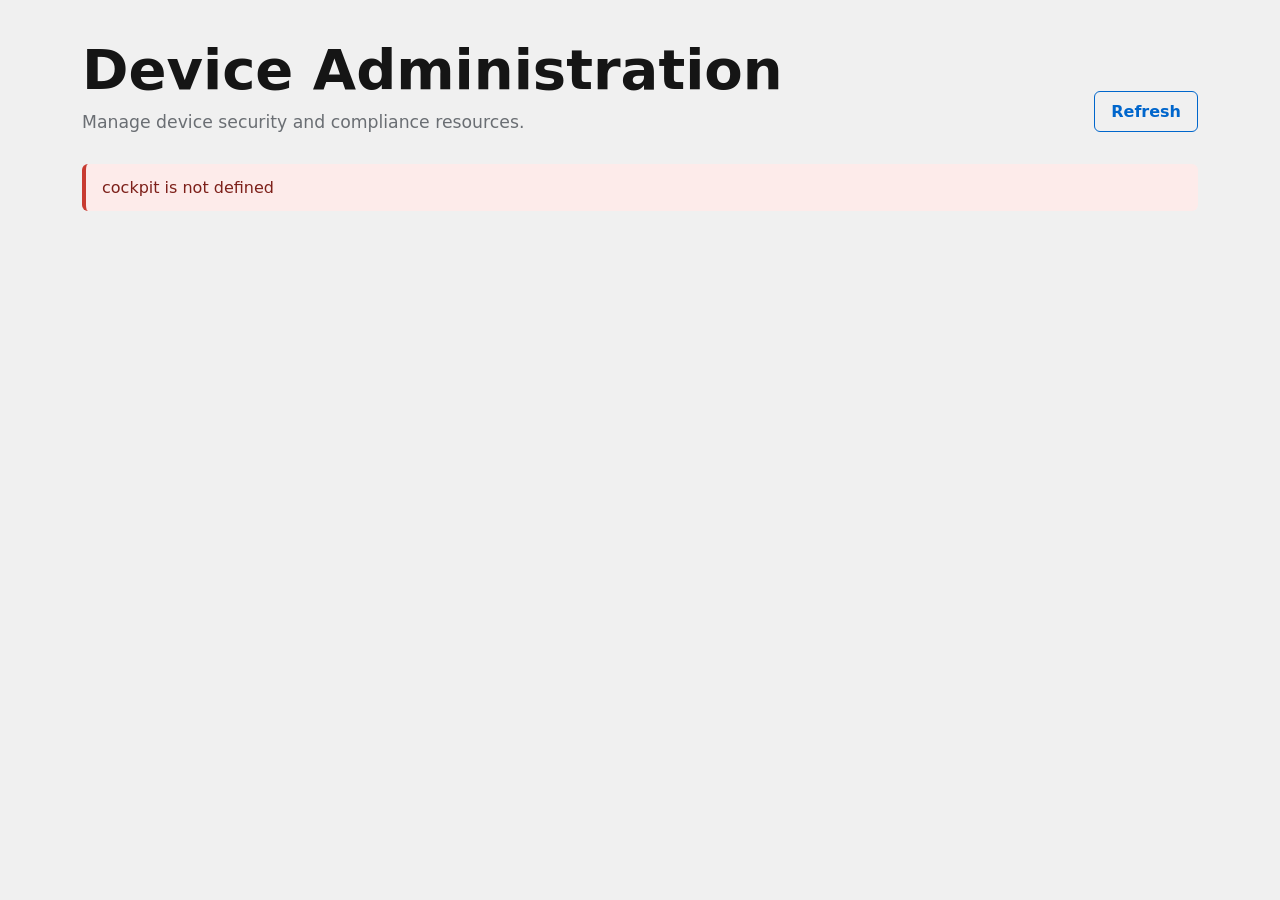
==== meta-example/recipes-webui/iot2050-cockpit-device-admin/files/index.html @ ad5d7cf4 "iot2050-cockpit-device-admin: Add Device Admin Provide device identity and administration actions th" ====
<!doctype html>
<html lang="en">
<head>
  <meta charset="utf-8">
  <meta name="viewport" content="width=device-width, initial-scale=1">
  <title>SIMATIC IOT2050 Device Administration</title>
  <link rel="stylesheet" href="device-admin.css">
  <script src="../base1/cockpit.js"></script>
  <script defer src="device-admin.js"></script>
</head>
<body>
  <main class="page">
    <header class="hero">
      <div>
          <h1>Device Administration</h1>
        <p class="subtitle">Manage device security and compliance resources.</p>
      </div>
      <div class="hero-actions">
        <button id="refresh" class="secondary">Refresh</button>
      </div>
    </header>

    <div id="message" class="message hidden" role="status" aria-live="polite"></div>
    <div id="error" class="alert hidden" role="alert"></div>
    <div id="loading" class="loading">Reading system information…</div>

    <section id="settings" class="cards hidden">
      <article class="card certificate-card">
        <div class="card-heading">
          <div>
            <span class="tag">HTTPS</span>
            <h2>Web certificate</h2>
          </div>
          <span id="certificate-status" class="status neutral">Inspecting</span>
        </div>
        <p>Install an HTTPS certificate and its matching private key. The certificate already contains the public key.</p>
        <dl id="certificate-details"></dl>

        <div class="form-grid">
          <div>
            <label for="certificate-file">Certificate or full chain</label>
            <div class="file-picker">
              <input id="certificate-file" class="file-input" type="file" accept=".crt,.cer,.pem,application/x-pem-file">
              <label id="choose-certificate-file" class="file-picker-button secondary" for="certificate-file">Choose file</label>
              <span id="certificate-file-name" class="file-name">No file selected</span>
            </div>
            <p class="file-hint">PEM certificate or full chain. Include the browser address in the certificate SAN.</p>
          </div>
          <div>
            <label for="private-key-file">Private key</label>
            <div class="file-picker">
              <input id="private-key-file" class="file-input" type="file" accept=".key,.pem,application/x-pem-file">
              <label id="choose-private-key-file" class="file-picker-button secondary" for="private-key-file">Choose file</label>
              <span id="private-key-file-name" class="file-name">No file selected</span>
            </div>
            <p class="file-hint">Matching unencrypted PEM private key. The private key is not shown after upload.</p>
          </div>
        </div>
        <button id="install-certificate">Install certificate</button>
        <p class="warning">Installing a certificate reloads nginx. A trusted CA certificate is needed to remove browser security warnings.</p>
      </article>

    </section>
  </main>
</body>
</html>
---- meta-example/recipes-webui/iot2050-cockpit-device-admin/files/device-admin.css ----
:root {
  color-scheme: light dark;
  font-family: "Siemens Sans", system-ui, sans-serif;
  --primary: var(--pf-t--global--color--brand--default, #0066cc);
  --primary-dark: var(--pf-t--global--color--brand--hover, #004d99);
  --surface: var(--pf-t--global--background--color--secondary--default, #ffffff);
  --border: var(--pf-t--global--border--color--default, #d2d2d2);
  --input-border: #aebbc0;
  --text: var(--pf-t--global--text--color--regular, #151515);
  --muted: var(--pf-t--global--text--color--subtle, #6a6e73);
  --page-background: var(--pf-t--global--background--color--primary--default, #f0f0f0);
  --status-neutral-bg: #e7ecee;
  --status-neutral-text: #35454d;
  --status-good-bg: #dff4e7;
  --status-good-text: #17663a;
  --status-warn-bg: #fff0c8;
  --status-warn-text: #775000;
  --status-bad-bg: #fde4e2;
  --status-bad-text: #a32921;
  --disabled-bg: #d7dddf;
  --disabled-text: #6c777c;
  --message-bg: #e2f5f3;
  --message-text: #135b59;
  --alert-bg: #fdebea;
  --alert-border: #c83b31;
  --alert-text: #7d201a;
  --radius: 6px;
  --shadow: 0 4px 16px rgba(20, 45, 55, .08);
  background: var(--page-background);
  color: var(--text);
}

* { box-sizing: border-box; }
body { margin: 0; min-height: 100vh; background: var(--page-background); color: var(--text); }
button, input { font: inherit; }
.page { max-width: 1180px; margin: 0 auto; padding: 42px 32px 64px; }
.hero { display: flex; align-items: flex-end; justify-content: space-between; gap: 24px; margin-bottom: 32px; }
.hero-actions { display: flex; align-items: center; gap: 10px; }
.eyebrow { color: var(--primary); font-size: .92rem; font-weight: 700; letter-spacing: .12em; margin-bottom: 10px; }
h1 { margin: 0; font-size: clamp(2rem, 5vw, 3.5rem); line-height: 1; font-weight: 650; }
.subtitle { max-width: 700px; margin: 14px 0 0; color: var(--muted); font-size: 1.08rem; }
.cards { display: grid; grid-template-columns: minmax(0, 1fr); gap: 20px; align-items: start; }
.card { padding: 24px; background: var(--surface); border: 1px solid var(--border); border-radius: var(--radius); box-shadow: var(--shadow); }
.card-heading { display: flex; align-items: flex-start; justify-content: space-between; gap: 12px; }
h2 { margin: 8px 0 4px; font-size: 1.35rem; }
.card > p { min-height: 46px; color: var(--muted); line-height: 1.45; }
.tag { color: var(--primary); font-size: .72rem; font-weight: 700; letter-spacing: .08em; }
.status { padding: 5px 10px; border-radius: 999px; font-size: .78rem; white-space: nowrap; }
.status.neutral { background: var(--status-neutral-bg); color: var(--status-neutral-text); }
.status.good { background: var(--status-good-bg); color: var(--status-good-text); }
.status.warn { background: var(--status-warn-bg); color: var(--status-warn-text); }
.status.bad { background: var(--status-bad-bg); color: var(--status-bad-text); }
dl { margin: 20px 0; }
dl div { display: grid; grid-template-columns: 34% 66%; padding: 9px 0; border-bottom: 1px solid var(--border); }
dt { color: var(--muted); }
dd { margin: 0; overflow-wrap: anywhere; }
.form-grid { display: grid; grid-template-columns: repeat(2, minmax(0, 1fr)); gap: 18px; margin-bottom: 18px; }
label { display: block; font-weight: 600; }
.file-picker { display: flex; align-items: center; width: 100%; min-width: 0; min-height: 42px; margin: 8px 0 6px; border: 1px solid var(--input-border); border-radius: var(--radius); background: var(--surface); overflow: hidden; }
.file-input { position: absolute; width: 1px; height: 1px; overflow: hidden; clip: rect(0 0 0 0); white-space: nowrap; clip-path: inset(50%); }
.file-picker-button { order: 2; flex: 0 0 auto; padding: 10px 16px; border-left: 1px solid var(--input-border); color: var(--primary); cursor: pointer; font-weight: 600; }
.file-picker-button:hover { color: #fff; background: var(--primary); }
.file-input:focus-visible + .file-picker-button { outline: 2px solid var(--primary); outline-offset: 2px; }
.file-name { order: 1; flex: 1 1 auto; min-width: 0; padding: 10px 12px; overflow: hidden; color: var(--text); text-overflow: ellipsis; white-space: nowrap; }
.file-picker-button.disabled { pointer-events: none; opacity: .65; }
button { padding: 10px 16px; border: 0; border-radius: var(--radius); background: var(--primary); color: #fff; cursor: pointer; font-weight: 600; }
button:hover:not(:disabled) { background: var(--primary-dark); }
button.secondary { background: transparent; color: var(--primary); border: 1px solid var(--primary); }
button.secondary:hover:not(:disabled) { color: #fff; }
button:disabled { cursor: not-allowed; background: var(--disabled-bg); color: var(--disabled-text); }
.warning, .file-hint { color: var(--muted); font-size: .9rem; line-height: 1.45; }
.warning { margin: 16px 0 0; }
.message, .alert { padding: 14px 16px; margin-bottom: 20px; border-radius: var(--radius); }
.message { border-left: 4px solid var(--primary); background: var(--message-bg); color: var(--message-text); }
.alert { border-left: 4px solid var(--alert-border); background: var(--alert-bg); color: var(--alert-text); }
.loading { padding: 28px 0; color: var(--muted); }
.hidden { display: none !important; }
@media (max-width: 850px) { .cards { grid-template-columns: 1fr; } }
@media (max-width: 620px) {
  .page { padding: 28px 18px; }
  .hero { align-items: flex-start; flex-direction: column; }
  .hero-actions { align-self: stretch; justify-content: flex-end; }
  .form-grid { grid-template-columns: 1fr; }
  .file-picker { align-items: flex-start; flex-direction: column; }
  .file-name { max-width: 100%; }
}
:root.pf-v6-theme-dark {
  --page-background: var(--pf-t--global--background--color--primary--default, #151515);
  --surface: var(--pf-t--global--background--color--secondary--default, #212121);
  --border: var(--pf-t--global--border--color--default, #4f5255);
  --input-border: #6a6e73;
  --text: var(--pf-t--global--text--color--regular, #f5f5f5);
  --muted: var(--pf-t--global--text--color--subtle, #b8bbbe);
  --primary: var(--pf-t--global--color--brand--default, #73bcf7);
  --primary-dark: var(--pf-t--global--color--brand--hover, #bee1f7);
  --status-neutral-bg: #2b2b2b;
  --status-neutral-text: #f5f5f5;
  --status-good-bg: #1e4f32;
  --status-good-text: #b9f0c5;
  --status-warn-bg: #5f4517;
  --status-warn-text: #ffe3a3;
  --status-bad-bg: #5f2020;
  --status-bad-text: #ffbdbd;
  --disabled-bg: #3c3f42;
  --disabled-text: #b8bbbe;
  --message-bg: #1e4f4a;
  --message-text: #b8f0e8;
  --alert-bg: #5f2020;
  --alert-border: #f56e6e;
  --alert-text: #ffbdbd;
  color: var(--text);
}
:root[data-cockpit-theme="dark"] {
  --page-background: var(--pf-t--global--background--color--primary--default, #151515);
  --surface: var(--pf-t--global--background--color--secondary--default, #212121);
  --border: var(--pf-t--global--border--color--default, #4f5255);
  --text: var(--pf-t--global--text--color--regular, #f5f5f5);
  --muted: var(--pf-t--global--text--color--subtle, #b8bbbe);
  --primary: var(--pf-t--global--color--brand--default, #73bcf7);
  --primary-dark: var(--pf-t--global--color--brand--hover, #bee1f7);
  color: var(--text);
}
:root.pf-v6-theme-dark body,
:root[data-cockpit-theme="dark"] body { background: var(--page-background); color: var(--text); }
:root.pf-v6-theme-dark .subtitle,
:root.pf-v6-theme-dark .card > p,
:root.pf-v6-theme-dark dt,
:root.pf-v6-theme-dark .loading,
:root.pf-v6-theme-dark .warning,
:root.pf-v6-theme-dark .file-hint,
:root[data-cockpit-theme="dark"] .subtitle,
:root[data-cockpit-theme="dark"] .card > p,
:root[data-cockpit-theme="dark"] dt,
:root[data-cockpit-theme="dark"] .loading,
:root[data-cockpit-theme="dark"] .warning,
:root[data-cockpit-theme="dark"] .file-hint { color: var(--muted); }
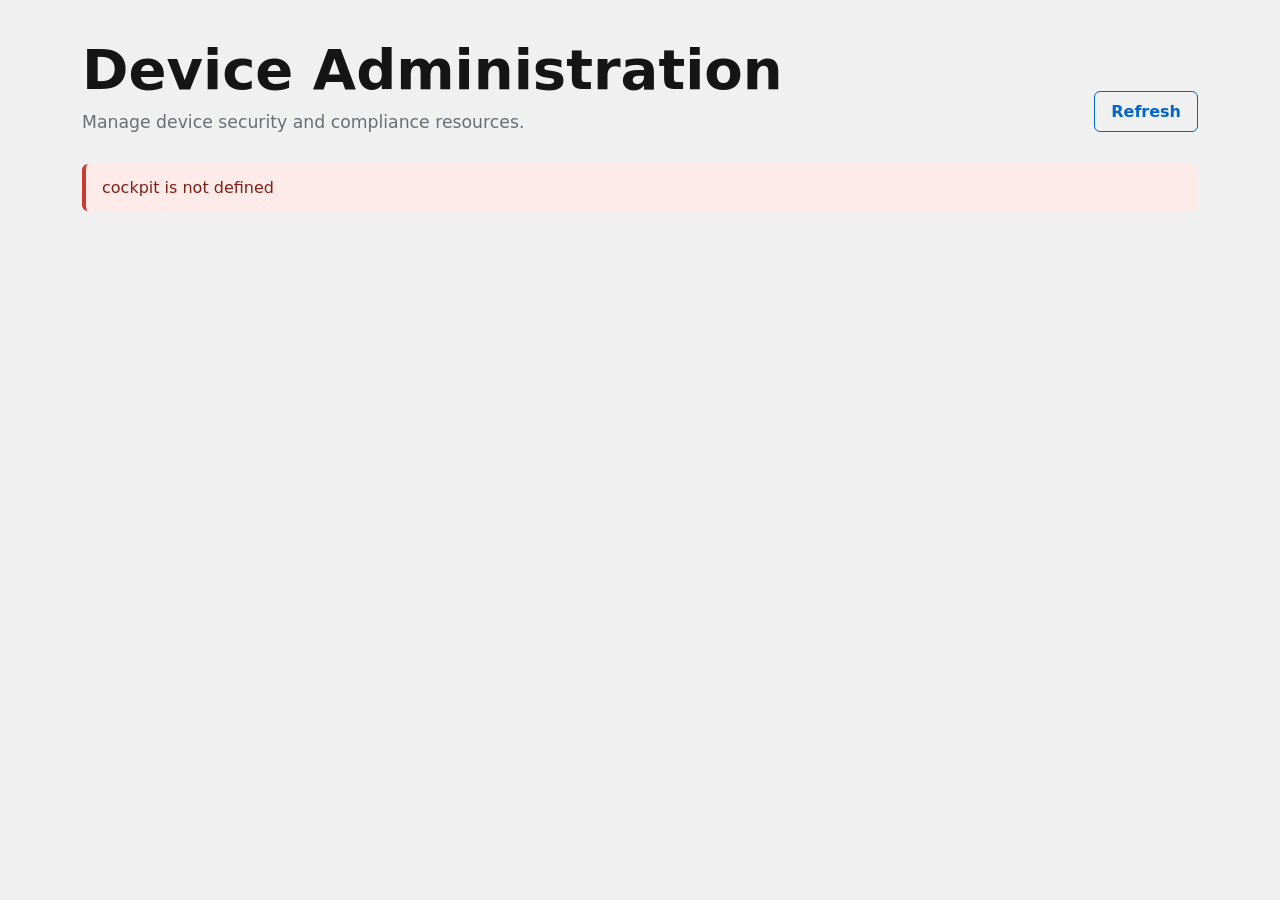
==== commit 029c3f6e: "iot2050-cockpit-device-admin: Add Device Admin Provide device identity and administration actions th" ====
--- a/meta-example/recipes-webui/iot2050-cockpit-device-admin/files/index.html
+++ b/meta-example/recipes-webui/iot2050-cockpit-device-admin/files/index.html
@@ -15,9 +15,7 @@
           <h1>Device Administration</h1>
         <p class="subtitle">Manage device security and compliance resources.</p>
       </div>
-      <div class="hero-actions">
-        <button id="refresh" class="secondary">Refresh</button>
-      </div>
+      <button id="refresh" class="secondary">Refresh</button>
     </header>
 
     <div id="message" class="message hidden" role="status" aria-live="polite"></div>
@@ -39,20 +37,12 @@
         <div class="form-grid">
           <div>
             <label for="certificate-file">Certificate or full chain</label>
-            <div class="file-picker">
-              <input id="certificate-file" class="file-input" type="file" accept=".crt,.cer,.pem,application/x-pem-file">
-              <label id="choose-certificate-file" class="file-picker-button secondary" for="certificate-file">Choose file</label>
-              <span id="certificate-file-name" class="file-name">No file selected</span>
-            </div>
+            <input id="certificate-file" class="file" type="file" accept=".crt,.cer,.pem,application/x-pem-file">
             <p class="file-hint">PEM certificate or full chain. Include the browser address in the certificate SAN.</p>
           </div>
           <div>
             <label for="private-key-file">Private key</label>
-            <div class="file-picker">
-              <input id="private-key-file" class="file-input" type="file" accept=".key,.pem,application/x-pem-file">
-              <label id="choose-private-key-file" class="file-picker-button secondary" for="private-key-file">Choose file</label>
-              <span id="private-key-file-name" class="file-name">No file selected</span>
-            </div>
+            <input id="private-key-file" class="file" type="file" accept=".key,.pem,application/x-pem-file">
             <p class="file-hint">Matching unencrypted PEM private key. The private key is not shown after upload.</p>
           </div>
         </div>
--- a/meta-example/recipes-webui/iot2050-cockpit-device-admin/files/device-admin.css
+++ b/meta-example/recipes-webui/iot2050-cockpit-device-admin/files/device-admin.css
@@ -5,7 +5,6 @@
   --primary-dark: var(--pf-t--global--color--brand--hover, #004d99);
   --surface: var(--pf-t--global--background--color--secondary--default, #ffffff);
   --border: var(--pf-t--global--border--color--default, #d2d2d2);
-  --input-border: #aebbc0;
   --text: var(--pf-t--global--text--color--regular, #151515);
   --muted: var(--pf-t--global--text--color--subtle, #6a6e73);
   --page-background: var(--pf-t--global--background--color--primary--default, #f0f0f0);
@@ -35,7 +34,6 @@
 button, input { font: inherit; }
 .page { max-width: 1180px; margin: 0 auto; padding: 42px 32px 64px; }
 .hero { display: flex; align-items: flex-end; justify-content: space-between; gap: 24px; margin-bottom: 32px; }
-.hero-actions { display: flex; align-items: center; gap: 10px; }
 .eyebrow { color: var(--primary); font-size: .92rem; font-weight: 700; letter-spacing: .12em; margin-bottom: 10px; }
 h1 { margin: 0; font-size: clamp(2rem, 5vw, 3.5rem); line-height: 1; font-weight: 650; }
 .subtitle { max-width: 700px; margin: 14px 0 0; color: var(--muted); font-size: 1.08rem; }
@@ -56,13 +54,7 @@
 dd { margin: 0; overflow-wrap: anywhere; }
 .form-grid { display: grid; grid-template-columns: repeat(2, minmax(0, 1fr)); gap: 18px; margin-bottom: 18px; }
 label { display: block; font-weight: 600; }
-.file-picker { display: flex; align-items: center; width: 100%; min-width: 0; min-height: 42px; margin: 8px 0 6px; border: 1px solid var(--input-border); border-radius: var(--radius); background: var(--surface); overflow: hidden; }
-.file-input { position: absolute; width: 1px; height: 1px; overflow: hidden; clip: rect(0 0 0 0); white-space: nowrap; clip-path: inset(50%); }
-.file-picker-button { order: 2; flex: 0 0 auto; padding: 10px 16px; border-left: 1px solid var(--input-border); color: var(--primary); cursor: pointer; font-weight: 600; }
-.file-picker-button:hover { color: #fff; background: var(--primary); }
-.file-input:focus-visible + .file-picker-button { outline: 2px solid var(--primary); outline-offset: 2px; }
-.file-name { order: 1; flex: 1 1 auto; min-width: 0; padding: 10px 12px; overflow: hidden; color: var(--text); text-overflow: ellipsis; white-space: nowrap; }
-.file-picker-button.disabled { pointer-events: none; opacity: .65; }
+input.file { display: block; width: 100%; margin: 8px 0 6px; }
 button { padding: 10px 16px; border: 0; border-radius: var(--radius); background: var(--primary); color: #fff; cursor: pointer; font-weight: 600; }
 button:hover:not(:disabled) { background: var(--primary-dark); }
 button.secondary { background: transparent; color: var(--primary); border: 1px solid var(--primary); }
@@ -79,16 +71,12 @@
 @media (max-width: 620px) {
   .page { padding: 28px 18px; }
   .hero { align-items: flex-start; flex-direction: column; }
-  .hero-actions { align-self: stretch; justify-content: flex-end; }
   .form-grid { grid-template-columns: 1fr; }
-  .file-picker { align-items: flex-start; flex-direction: column; }
-  .file-name { max-width: 100%; }
 }
 :root.pf-v6-theme-dark {
   --page-background: var(--pf-t--global--background--color--primary--default, #151515);
   --surface: var(--pf-t--global--background--color--secondary--default, #212121);
   --border: var(--pf-t--global--border--color--default, #4f5255);
-  --input-border: #6a6e73;
   --text: var(--pf-t--global--text--color--regular, #f5f5f5);
   --muted: var(--pf-t--global--text--color--subtle, #b8bbbe);
   --primary: var(--pf-t--global--color--brand--default, #73bcf7);
